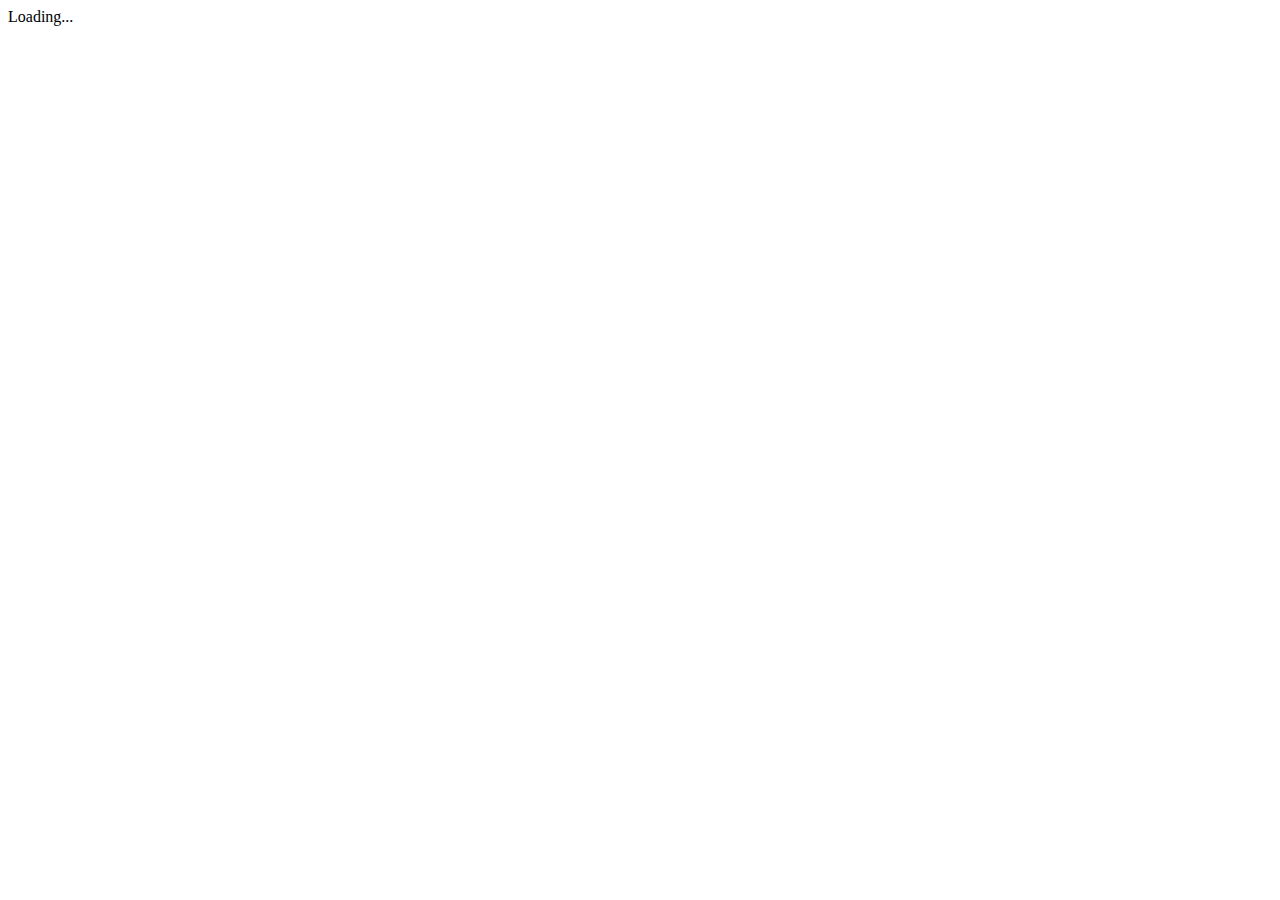
==== index.html @ 0a755bfb "Initial Commit" ====
<!DOCTYPE html>
<html>
  <head>
    <meta http-equiv="content-type" content="text/html; charset=utf-8"/>
    <title>Feeder Blog : Loading</title>

    <script src="http://www.google.com/jsapi?key=AIzaSyA5m1Nc8ws2BbmPRwKu5gFradvD_hgq6G0" type="text/javascript"></script>
    <script src="js/googleload.js" type="text/javascript"></script>
    <script type="text/javascript">
    /** Configure the blog here **/
    var blog = {
      name: 'athousandnodes',
      rss: 'http://athousandnodes.com/rss.xml'
    };
    </script>


  </head>
  <body>
    <div id="content">Loading...</div>
  </body>
</html>
​
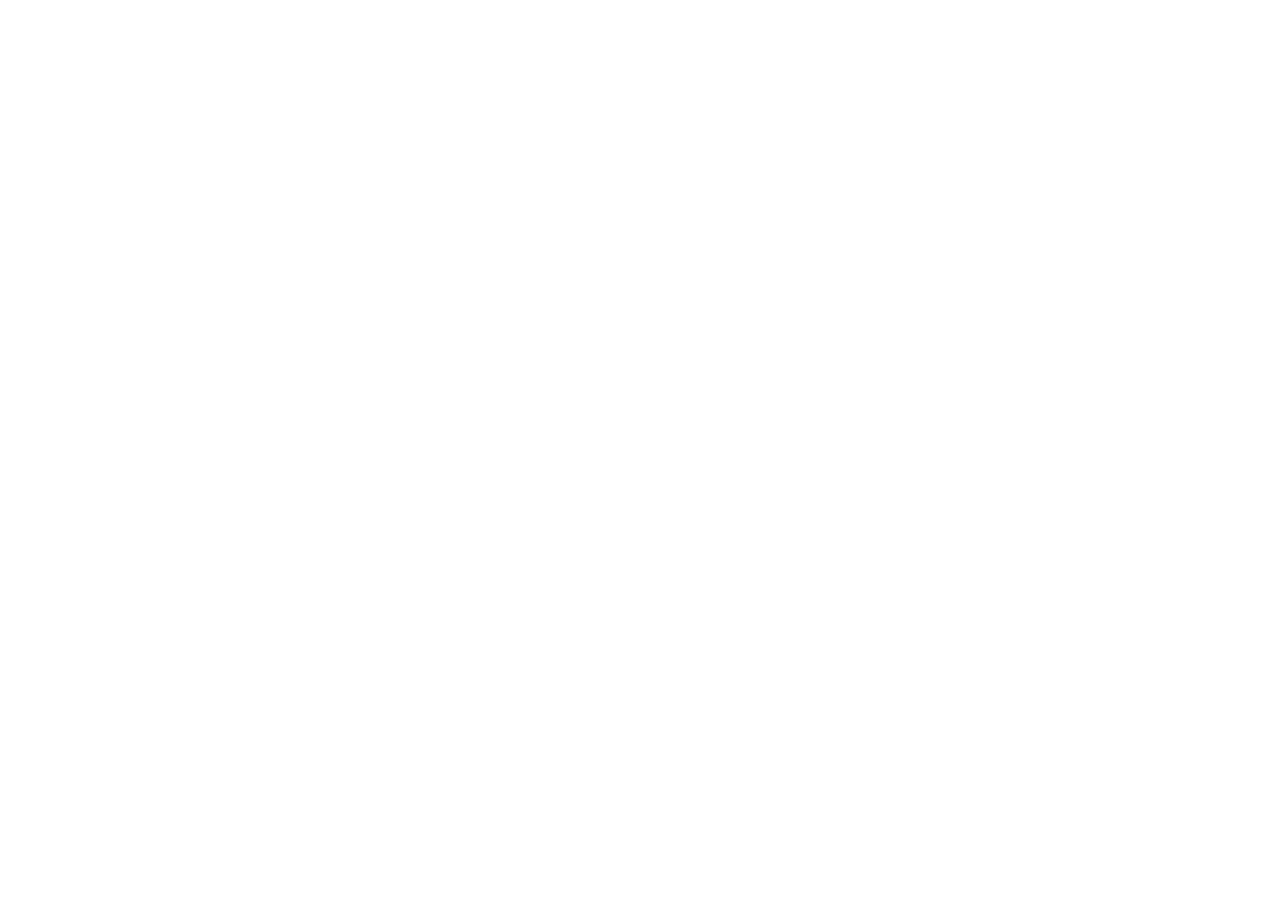
==== commit 723326b1: "Added Initial Files" ====
--- a/index.html
+++ b/index.html
@@ -6,6 +6,9 @@
 
     <script src="http://www.google.com/jsapi?key=AIzaSyA5m1Nc8ws2BbmPRwKu5gFradvD_hgq6G0" type="text/javascript"></script>
     <script src="js/googleload.js" type="text/javascript"></script>
+   
+    <script src="http://code.jquery.com/jquery.min.js" type="text/javascript"></script>
+    
     <script type="text/javascript">
     /** Configure the blog here **/
     var blog = {
@@ -17,7 +20,6 @@
 
   </head>
   <body>
-    <div id="content">Loading...</div>
+    <div id="content"></div>
   </body>
-</html>
-​+</html>